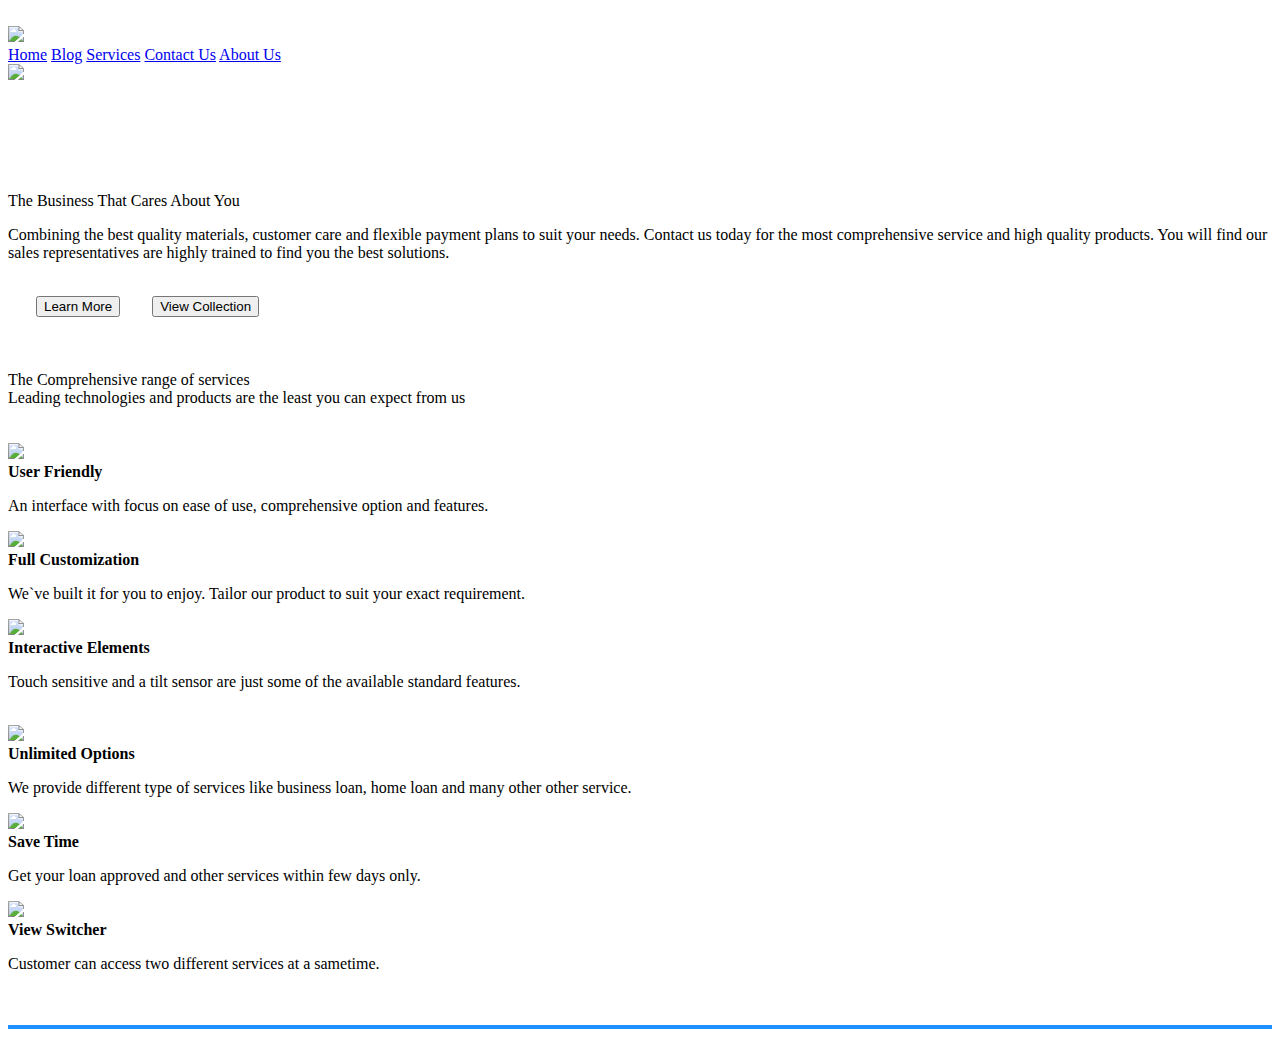
==== index.html @ bbf44b53 "Update index.html" ====
<!doctype html>
<html>
     <head>
     	
     	  <meta charset="utf-8"/>
     	  <meta name="viewport" content="width=device-width, initial-scale=1"/>
     	  <meta http-equiv="X-UA-Compatible" content="IE=edge"/>
     	  <link rel="stylesheet" type="text/css" href="bootstrap.min.css"/>
     	  <link rel="stylesheet" type="text/css" href="bootstrap-theme.min.css" />
     	  <link rel="stylesheet" type="text/css" href="styleSheet1.css"/>
     	  <link rel="stylesheet" type="text/css" href="jsFile1.js"/>
     	

     </head>
<body>
	<br/>
     <div class="container-fluid">
         <div class="row">
                 	
            <div class="col-lg-offset-1  col-md-2 col-lg-2  col-sm-2 col-xs-12" >
            	 <img id="img1" src="busi.png" class="img-responsive" />
            </div>

            <div class="col-lg-3 hidden-md hidden-sm"></div>

        
            <nav>

            		<a href="index.html" class="col-lg-1 col-md-2 col-sm-2 col-xs-12">Home</a>
            		<a href="Blog.html" class="col-lg-1 col-md-2 col-sm-2 col-xs-12">Blog</a>
            		<a href="Services.html" class="col-lg-1 col-md-2 col-sm-2 col-xs-12">Services</a>            		
            		<a href="ContactUs.html" class="col-lg-1 col-md-2 col-sm-2 col-xs-12">Contact Us</a>            
            		<a href="AboutUs.html" class="col-lg-1 col-md-2 col-sm-2 col-xs-12">About Us</a>
            </nav>
          </div>

</div>



<div class="container-fluid">
  <div class="row bg-info" >
       <div class="col-lg-1 col-md-1"></div>
       <div class="col-lg-4 col-md-4 col-sm-6 col-xs-12">
           <img id="img1" src="bp.png" class="img-responsive" />
       </div>
      
     
       <div class="col-lg-6 col-md-6 col-sm-6 col-xs-12" >
        <br/>
        <br/>
        <br/>
        <br/>
        <br/> <br/>
               <span class="h2" id="sp4">The Business That Cares About You</span>
           <p class="text-justify text-muted">
              Combining the best quality materials, customer care and flexible payment plans to suit your needs. Contact us today for the most comprehensive service and high quality products. You will find our sales representatives are highly trained to find you the best solutions.
           </p>
           <br/>&nbsp;&nbsp;&nbsp;&nbsp;&nbsp;&nbsp;
           <button class="btn btn-default">Learn More</button> &nbsp;&nbsp;&nbsp;&nbsp;&nbsp;&nbsp;
           <button class="btn btn-warning">View Collection</button>
       </div>

  </div>  
</div>
   



<div class="container-fluid">

          <div class="row">
          	    <div class="col-lg-12 col-md-12 col-sm-12 col-xs-12 text-center">
          	    	<br/>
          	    	<br/><br/>
          	    	<span id="sp4" class="h1">The Comprehensive range of services</span><br/>
          	    	<span id="sp5">Leading technologies and products are the least you can expect from us</span>
          	    	
          	    </div>
          </div>
        
</div>


<br/>
<br/>

<div class="container">
  <div class="row">
     <div class="col-sm-1"></div>
     <div class="col-lg-1 col-md-1 col-sm-1  col-xs-6">
         <img src="1.png" class="img-responsive" />
     </div>
     <div class="col-lg-2 col-md-2 col-sm-2 col-xs-6">
           <span class="h5"><b>User Friendly</b></span>
           <p>
             An interface with focus on ease of use, comprehensive option and features.
           </p>
     </div>

    <div class="col-lg-1 col-md-1"></div>


    <div class="col-lg-1 col-md-1 col-sm-1 col-xs-6">
         <img src="2.jpg" class="img-responsive" />
     </div>
     <div class="col-lg-2 col-md-2 col-sm-2 col-xs-6">
           <span class="h5"><b>Full Customization</b></span>
           <p>
             We`ve built it for you to enjoy. Tailor our product to suit your exact requirement.
           </p>
     </div>


      <div class="col-lg-1 col-md-1"></div>


    <div class="col-lg-1 col-md-1 col-sm-1 col-xs-6">
         <img src="3.png" class="img-responsive" />
     </div>
     <div class="col-lg-2 col-md-2 col-sm-2 col-xs-6">
           <span class="h5"><b>Interactive Elements</b></span>
           <p>
             Touch sensitive and a tilt sensor are just some of the available standard features.
           </p>
     </div>
   </div>

<br/>
  
</div>



<div class="container">
   <div class="row">
             <div class="col-sm-1"></div>
     <div class="col-lg-1 col-md-1 col-sm-1  col-xs-6">
         <img src="4.png" class="img-responsive" />
     </div>
     <div class="col-lg-2 col-md-2 col-sm-2 col-xs-6">
           <span class="h5"><b>Unlimited Options</b></span>
           <p>
             We provide different type of services like business loan, home loan and many other other service.
           </p>
     </div>

    <div class="col-lg-1 col-md-1"></div>


    <div class="col-lg-1 col-md-1 col-sm-1 col-xs-6">
         <img src="5.png" class="img-responsive" />
     </div>
     <div class="col-lg-2 col-md-2 col-sm-2 col-xs-6">
           <span class="h5"><b>Save Time</b></span>
           <p>
             Get your loan approved and other services within few days only.
           </p>
     </div>


      <div class="col-lg-1 col-md-1"></div>


    <div class="col-lg-1 col-md-1 col-sm-1 col-xs-6">
         <img src="6.jpg" class="img-responsive" />
     </div>
     <div class="col-lg-2 col-md-2 col-sm-2 col-xs-6">
           <span class="h5"><b>View Switcher</b></span>
           <p>
             Customer can access two different services at a sametime.
           </p>
     </div>
   </div>
</div>

<br/>
<br/>

<div class="container-fluid" style="border:2px solid dodgerblue"></div>








	 <script type="text/javascript" src="jquery-3.2.1.min.js"></script>
	 <script type="text/javascript" src="bootstrap.min.js"></script>
</body>     
</html>
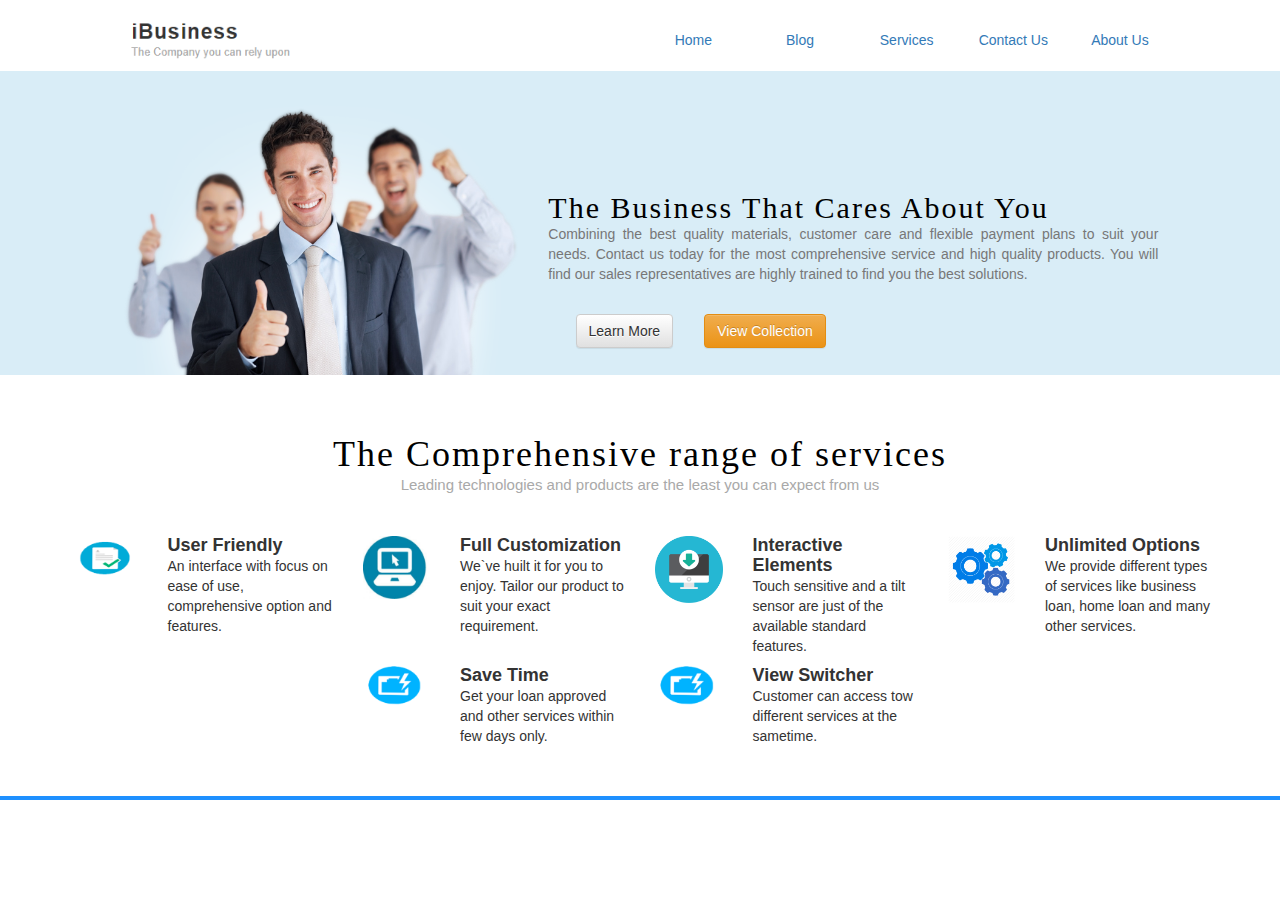
==== commit b29bf1cf: "Update index.html" ====
--- a/index.html
+++ b/index.html
@@ -1,7 +1,7 @@
 <!doctype html>
 <html>
      <head>
-     	
+     	 
      	  <meta charset="utf-8"/>
      	  <meta name="viewport" content="width=device-width, initial-scale=1"/>
      	  <meta http-equiv="X-UA-Compatible" content="IE=edge"/>
@@ -84,96 +84,110 @@
 
 <br/>
 <br/>
-
 <div class="container">
   <div class="row">
-     <div class="col-sm-1"></div>
-     <div class="col-lg-1 col-md-1 col-sm-1  col-xs-6">
-         <img src="1.png" class="img-responsive" />
-     </div>
-     <div class="col-lg-2 col-md-2 col-sm-2 col-xs-6">
-           <span class="h5"><b>User Friendly</b></span>
-           <p>
-             An interface with focus on ease of use, comprehensive option and features.
-           </p>
-     </div>
-
-    <div class="col-lg-1 col-md-1"></div>
-
-
-    <div class="col-lg-1 col-md-1 col-sm-1 col-xs-6">
-         <img src="2.jpg" class="img-responsive" />
-     </div>
-     <div class="col-lg-2 col-md-2 col-sm-2 col-xs-6">
-           <span class="h5"><b>Full Customization</b></span>
-           <p>
-             We`ve built it for you to enjoy. Tailor our product to suit your exact requirement.
-           </p>
-     </div>
-
-
-      <div class="col-lg-1 col-md-1"></div>
-
-
-    <div class="col-lg-1 col-md-1 col-sm-1 col-xs-6">
-         <img src="3.png" class="img-responsive" />
-     </div>
-     <div class="col-lg-2 col-md-2 col-sm-2 col-xs-6">
-           <span class="h5"><b>Interactive Elements</b></span>
-           <p>
-             Touch sensitive and a tilt sensor are just some of the available standard features.
-           </p>
-     </div>
-   </div>
-
-<br/>
-  
-</div>
-
-
-
-<div class="container">
-   <div class="row">
-             <div class="col-sm-1"></div>
-     <div class="col-lg-1 col-md-1 col-sm-1  col-xs-6">
-         <img src="4.png" class="img-responsive" />
-     </div>
-     <div class="col-lg-2 col-md-2 col-sm-2 col-xs-6">
-           <span class="h5"><b>Unlimited Options</b></span>
-           <p>
-             We provide different type of services like business loan, home loan and many other other service.
-           </p>
-     </div>
-
-    <div class="col-lg-1 col-md-1"></div>
-
-
-    <div class="col-lg-1 col-md-1 col-sm-1 col-xs-6">
-         <img src="5.png" class="img-responsive" />
-     </div>
-     <div class="col-lg-2 col-md-2 col-sm-2 col-xs-6">
-           <span class="h5"><b>Save Time</b></span>
-           <p>
-             Get your loan approved and other services within few days only.
-           </p>
-     </div>
-
-
-      <div class="col-lg-1 col-md-1"></div>
-
-
-    <div class="col-lg-1 col-md-1 col-sm-1 col-xs-6">
-         <img src="6.jpg" class="img-responsive" />
-     </div>
-     <div class="col-lg-2 col-md-2 col-sm-2 col-xs-6">
-           <span class="h5"><b>View Switcher</b></span>
-           <p>
-             Customer can access two different services at a sametime.
-           </p>
-     </div>
-   </div>
-</div>
-
+     <div class="col-lg-1 col-md-1 col-sm-2 col-xs-2">
+       <img src="1.png" class="img-responsive" />
+     </div>
+     <div class="col-lg-2 col-md-2 col-sm-4 col-xs-4">
+        <span class="h4"><b>User Friendly</b></span><br/>
+        <p>
+          An interface with focus on ease of use, comprehensive option and features.
+        </p>
+     </div>
+
+
+       <div class="col-lg-1 col-md-1 col-sm-2 col-xs-2">
+       <img src="2.jpg" class="img-responsive" />
+     </div>
+     <div class="col-lg-2 col-md-2 col-sm-4 col-xs-4">
+        <span class="h4"><b>Full Customization</b></span><br/>
+        <p>
+          We`ve huilt it for you to enjoy. Tailor our product to suit your exact requirement.</p>
+     </div>
+
+
+
+       <div class="col-lg-1 col-md-1 col-sm-2 col-xs-2">
+       <img src="3.png" class="img-responsive" />
+     </div>
+     <div class="col-lg-2 col-md-2 col-sm-4 col-xs-4">
+        <span class="h4"><b>Interactive Elements</b></span><br/>
+        <p>
+            Touch sensitive and a tilt sensor are just of the available standard features.
+        </p>
+     </div>
+
+
+     
+
+
+
+       <div class="col-lg-1 col-md-1 col-sm-2 col-xs-2">
+       <img src="4.png" class="img-responsive" />
+     </div>
+     <div class="col-lg-2 col-md-2 col-sm-4 col-xs-4">
+        <span class="h4"><b>Unlimited Options</b></span><br/>
+        <p>
+            We provide different types of services like business loan, home loan and many other services.
+        </p>
+     </div>
+  </div>
+
+
+
+  <div class="row">
+    
+       <div class="col-lg-1 col-md-1 col-sm-2 col-xs-2 hidden-sm hidden-xs">
+      
+     </div>
+     <div class="col-lg-2 col-md-2 col-sm-4 col-xs-4 hidden-sm hidden-xs">
+       
+     </div>
+
+
+
+
+
+
+
+       <div class="col-lg-1 col-md-1 col-sm-2 col-xs-2">
+       <img src="5.png" class="img-responsive" />
+     </div>
+     <div class="col-lg-2 col-md-2 col-sm-4 col-xs-4">
+        <span class="h4"><b>Save Time</b></span><br/>
+        <p>
+            Get your loan approved and other services within few days only.
+        </p>
+     </div>
+
+
+
+       <div class="col-lg-1 col-md-1 col-sm-2 col-xs-2">
+       <img src="5.png" class="img-responsive" />
+     </div>
+     <div class="col-lg-2 col-md-2 col-sm-4 col-xs-4">
+        <span class="h4"><b>View Switcher</b></span><br/>
+        <p>
+           Customer can access tow different services at the sametime.
+        </p>
+     </div>
+
+
+       <div class="col-lg-1 col-md-1 col-sm-2 col-xs-2 hidden-sm hidden-xs">
+      
+     </div>
+     <div class="col-lg-2 col-md-2 col-sm-4 col-xs-4 hidden-sm hidden-xs">
+       
+     </div>
+
+
+
+
+
+
+  </div>
+</div>
 <br/>
 <br/>
 
--- a/styleSheet1.css
+++ b/styleSheet1.css
@@ -0,0 +1,176 @@
+body{
+	background-color:transparent;
+}
+
+#sp1{
+	font-weight:bold;
+	letter-spacing:1px;
+	font-size:25px;
+}
+
+#sp2{
+	  color:darkgray;
+	  font-size:13px;
+}
+
+#div1{
+	  margin-top:-4px;
+}
+
+nav a{
+	
+	
+	text-align:center;
+	height:40px;
+	line-height:40px;
+	text-decoration:none;
+}
+
+nav a:hover{
+	border-bottom-width:1px;
+	border-bottom-style:solid;
+	border-bottom-color:dodgerblue;
+	text-decoration:none;
+	font-size:15px;
+	font-weight:bold;
+}
+
+#sp3{
+	color:black;
+	font-weight:bold;
+	
+}
+
+#p1{
+	color:lightgray;
+}
+
+#sp4{
+	letter-spacing:2px;
+	font-family:arial unicode MS;
+	color:black;
+}
+
+
+#sp5{
+	color:darkgray;
+	font-size:15px;
+}
+
+
+@media only screen and (max-width:500px) and (min-width:0px)
+{
+	#img1{
+		   height:300px;
+	}
+}
+
+
+.btn-cl{
+	border:1px solid dodgerblue;
+	background-color:transparent;
+	font-weight:bold;
+	border-top-style:none;
+	border-right-style:none;
+	border-left-style:none;
+}
+
+.txt-area{
+	border-radius:5px;
+	border-color:lightgray;
+	border-width:2px;
+	font-family:cambria;
+	font-size:20px;
+	padding:10px;
+}
+
+
+.txt-area:focus {
+	background-color:lightgray;
+	border-radius:8px;
+	text-align:justify;
+	padding:30px;
+}
+
+.txt-area{
+	background-color:transparent;
+	border-radius:8px;
+	border:2px solid lightgray;
+}
+
+
+
+
+.txt2:focus{
+
+    border:3px solid dodgerblue;
+    border-radius:5px;
+   
+}
+
+#para1{
+	border:1px solid gray;
+	padding:10px;
+	border-radius:10px;
+	text-align:justify;
+}
+
+#divA{
+	border-top:5px solid dodgerblue;
+	background-color:lightgray;
+}
+
+
+.p5{
+	padding:20px;
+}
+
+#anc1{
+	color:dodgerblue;
+	text-decoration:underline;
+}
+
+#div8{
+	font-family:cambria;
+	font-weight:bold;
+	padding-left:10px;
+}
+
+.sp_g{
+	font-size:15px;
+	font-family:cambria;
+	font-weight:bold;
+}
+
+
+@media  only screen and (max-width:800px) and (min-width:0px)
+{
+	.padd{
+		padding-top:20px;
+		padding-bottom:20px;
+	}
+
+
+}
+
+
+.padding2{
+	padding-top:20px;
+}
+
+.about_P1{
+	padding:20px;
+	font-size:15px;
+
+}
+
+.leg1{
+	padding-top:10px;
+	padding-bottom:10px;
+	padding-left:10px;
+}
+
+.p89{
+	font-family:cambria;
+	font-weight:bold;
+}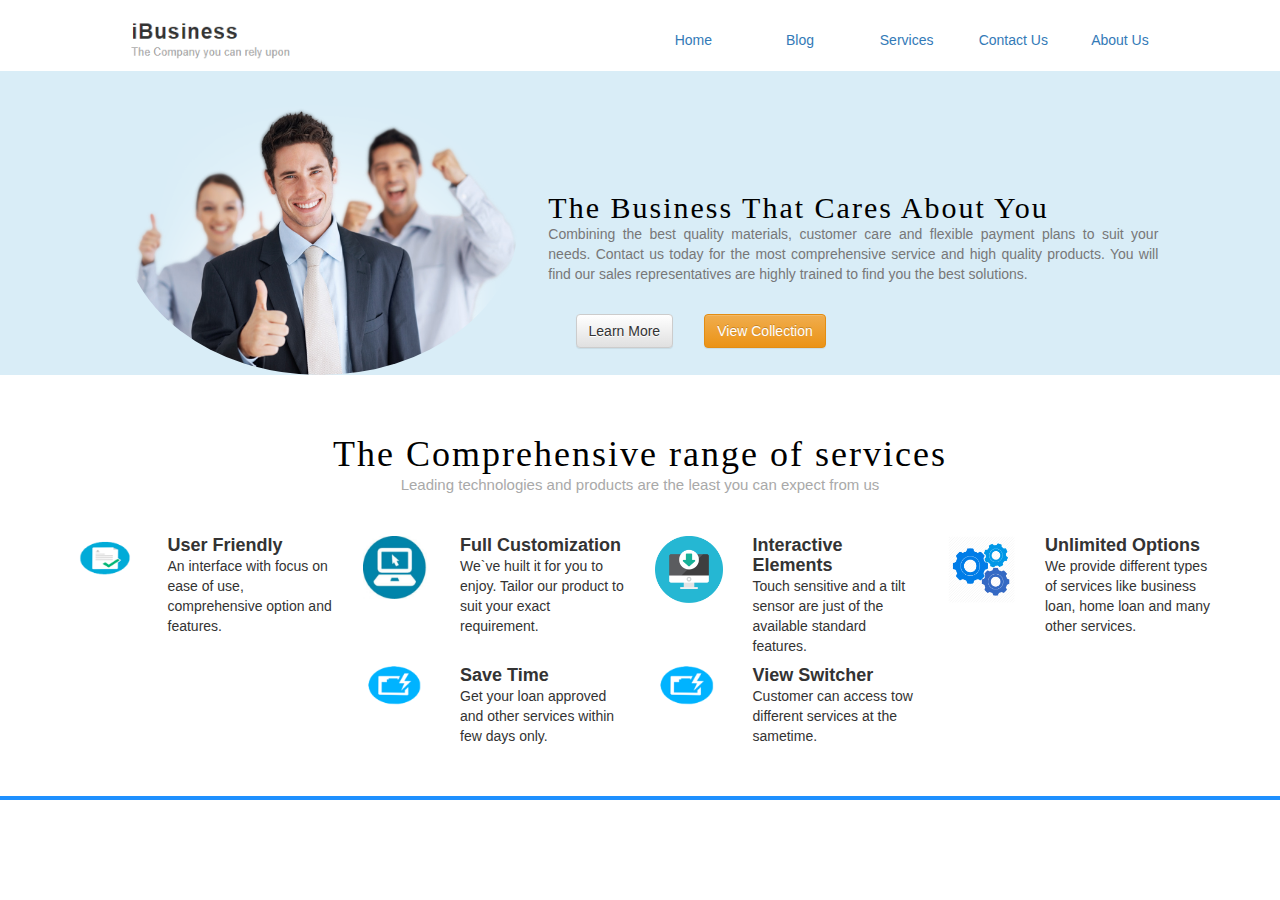
==== commit 56d4bcf9: "Update index.html" ====
--- a/index.html
+++ b/index.html
@@ -1,24 +1,25 @@
+
 <!doctype html>
 <html>
      <head>
-     	 
-     	  <meta charset="utf-8"/>
-     	  <meta name="viewport" content="width=device-width, initial-scale=1"/>
-     	  <meta http-equiv="X-UA-Compatible" content="IE=edge"/>
-     	  <link rel="stylesheet" type="text/css" href="bootstrap.min.css"/>
-     	  <link rel="stylesheet" type="text/css" href="bootstrap-theme.min.css" />
-     	  <link rel="stylesheet" type="text/css" href="styleSheet1.css"/>
-     	  <link rel="stylesheet" type="text/css" href="jsFile1.js"/>
-     	
+         
+        <meta charset="utf-8"/>
+        <meta name="viewport" content="width=device-width, initial-scale=1"/>
+        <meta http-equiv="X-UA-Compatible" content="IE=edge"/>
+        <link rel="stylesheet" type="text/css" href="bootstrap.min.css"/>
+        <link rel="stylesheet" type="text/css" href="bootstrap-theme.min.css" />
+        <link rel="stylesheet" type="text/css" href="styleSheet1.css"/>
+        <link rel="stylesheet" type="text/css" href="jsFile1.js"/>
+      
 
      </head>
 <body>
-	<br/>
+  <br/>
      <div class="container-fluid">
          <div class="row">
-                 	
+                  
             <div class="col-lg-offset-1  col-md-2 col-lg-2  col-sm-2 col-xs-12" >
-            	 <img id="img1" src="busi.png" class="img-responsive" />
+               <img id="img1" src="busi.png" class="img-responsive" />
             </div>
 
             <div class="col-lg-3 hidden-md hidden-sm"></div>
@@ -26,11 +27,11 @@
         
             <nav>
 
-            		<a href="index.html" class="col-lg-1 col-md-2 col-sm-2 col-xs-12">Home</a>
-            		<a href="Blog.html" class="col-lg-1 col-md-2 col-sm-2 col-xs-12">Blog</a>
-            		<a href="Services.html" class="col-lg-1 col-md-2 col-sm-2 col-xs-12">Services</a>            		
-            		<a href="ContactUs.html" class="col-lg-1 col-md-2 col-sm-2 col-xs-12">Contact Us</a>            
-            		<a href="AboutUs.html" class="col-lg-1 col-md-2 col-sm-2 col-xs-12">About Us</a>
+                <a href="index.html" class="col-lg-1 col-md-2 col-sm-2 col-xs-12">Home</a>
+                <a href="Blog.html" class="col-lg-1 col-md-2 col-sm-2 col-xs-12">Blog</a>
+                <a href="Services.html" class="col-lg-1 col-md-2 col-sm-2 col-xs-12">Services</a>               
+                <a href="ContactUs.html" class="col-lg-1 col-md-2 col-sm-2 col-xs-12">Contact Us</a>            
+                <a href="AboutUs.html" class="col-lg-1 col-md-2 col-sm-2 col-xs-12">About Us</a>
             </nav>
           </div>
 
@@ -42,7 +43,7 @@
   <div class="row bg-info" >
        <div class="col-lg-1 col-md-1"></div>
        <div class="col-lg-4 col-md-4 col-sm-6 col-xs-12">
-           <img id="img1" src="bp.png" class="img-responsive" />
+           <img id="img2" src="bp.png" class="img-responsive img-circle" />
        </div>
       
      
@@ -55,12 +56,15 @@
                <span class="h2" id="sp4">The Business That Cares About You</span>
            <p class="text-justify text-muted">
               Combining the best quality materials, customer care and flexible payment plans to suit your needs. Contact us today for the most comprehensive service and high quality products. You will find our sales representatives are highly trained to find you the best solutions.
-           </p>
-           <br/>&nbsp;&nbsp;&nbsp;&nbsp;&nbsp;&nbsp;
+           </p><br/>
+           &nbsp;&nbsp;&nbsp;&nbsp;&nbsp;&nbsp;
            <button class="btn btn-default">Learn More</button> &nbsp;&nbsp;&nbsp;&nbsp;&nbsp;&nbsp;
            <button class="btn btn-warning">View Collection</button>
+           <br/>
+           <br/>
        </div>
 
+
   </div>  
 </div>
    
@@ -70,13 +74,13 @@
 <div class="container-fluid">
 
           <div class="row">
-          	    <div class="col-lg-12 col-md-12 col-sm-12 col-xs-12 text-center">
-          	    	<br/>
-          	    	<br/><br/>
-          	    	<span id="sp4" class="h1">The Comprehensive range of services</span><br/>
-          	    	<span id="sp5">Leading technologies and products are the least you can expect from us</span>
-          	    	
-          	    </div>
+                <div class="col-lg-12 col-md-12 col-sm-12 col-xs-12 text-center">
+                  <br/>
+                  <br/><br/>
+                  <span id="sp4" class="h1">The Comprehensive range of services</span><br/>
+                  <span id="sp5">Leading technologies and products are the least you can expect from us</span>
+                  
+                </div>
           </div>
         
 </div>
@@ -200,7 +204,7 @@
 
 
 
-	 <script type="text/javascript" src="jquery-3.2.1.min.js"></script>
-	 <script type="text/javascript" src="bootstrap.min.js"></script>
+   <script type="text/javascript" src="jquery-3.2.1.min.js"></script>
+   <script type="text/javascript" src="bootstrap.min.js"></script>
 </body>     
 </html>
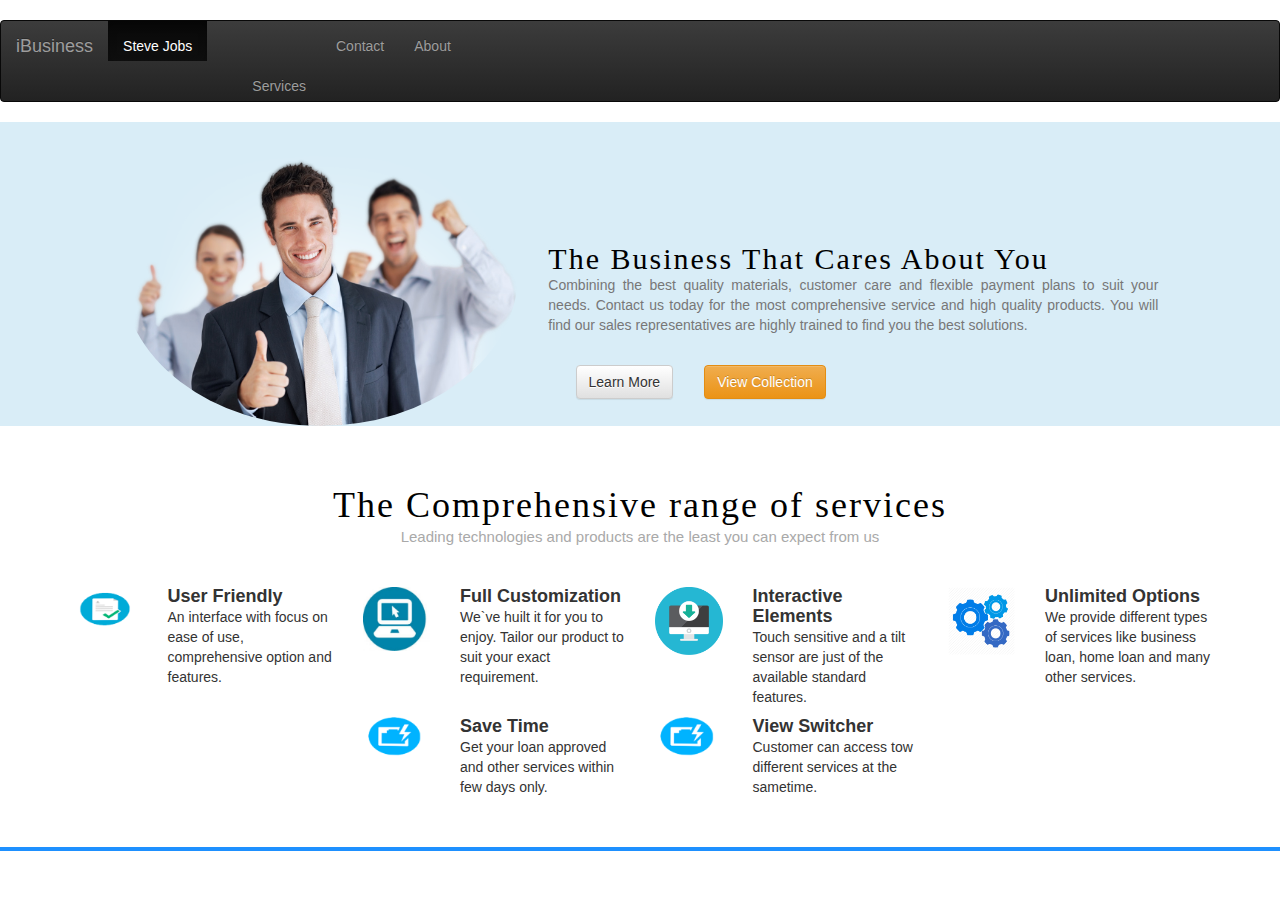
==== commit 9d0a3fc7: "Update index.html" ====
--- a/index.html
+++ b/index.html
@@ -15,27 +15,29 @@
      </head>
 <body>
   <br/>
-     <div class="container-fluid">
-         <div class="row">
-                  
-            <div class="col-lg-offset-1  col-md-2 col-lg-2  col-sm-2 col-xs-12" >
-               <img id="img1" src="busi.png" class="img-responsive" />
-            </div>
-
-            <div class="col-lg-3 hidden-md hidden-sm"></div>
-
-        
-            <nav>
-
-                <a href="index.html" class="col-lg-1 col-md-2 col-sm-2 col-xs-12">Home</a>
-                <a href="Blog.html" class="col-lg-1 col-md-2 col-sm-2 col-xs-12">Blog</a>
-                <a href="Services.html" class="col-lg-1 col-md-2 col-sm-2 col-xs-12">Services</a>               
-                <a href="ContactUs.html" class="col-lg-1 col-md-2 col-sm-2 col-xs-12">Contact Us</a>            
-                <a href="AboutUs.html" class="col-lg-1 col-md-2 col-sm-2 col-xs-12">About Us</a>
-            </nav>
-          </div>
-
-</div>
+       <nav class="navbar navbar-inverse">
+                                         <div class="container-fluid">
+                                             <div class="navbar-header">
+                                                      <button class="navbar-toggle" data-toggle="collapse" data-target="#kbo">
+                                                           <span class="icon-bar"></span>
+                                                           <span class="icon-bar"></span>
+                                                           <span class="icon-bar"></span>
+                                                      </button>
+                                                      <a href="index.html" class="navbar-brand">iBusiness</a>
+                                             </div>
+
+
+                                             <div class="navbar-collapse collapse" id="kbo">
+                                                   <ul class="nav navbar-nav">
+                                                        <li class="active"> <a href="index.html" >Steve Jobs</a></li>
+                                                        <li>  <a href="Blog.html"Blog</a></li>
+                                                        <li> <a href="Services.html" onclick="pict()">Services</a></li>
+                                                        <li>   <a href="ContactUs.html" onclick="vid()" >Contact</a></li>
+                                                        <li> <a href="AboutUs.html">About</a></li>
+                                                   </ul>
+                                             </div>
+                                         </div>
+                                    </nav>
 
 
 
--- a/styleSheet1.css
+++ b/styleSheet1.css
@@ -58,16 +58,30 @@
 }
 
 
-@media only screen and (max-width:500px) and (min-width:0px)
+@media only screen and (max-width:762px) and (min-width:0px)
 {
 	#img1{
 		   height:300px;
+		   border-radius:100px;
+          
+
 	}
 }
 
 
+@media only screen and (max-width:762px) and (min-width:0px)
+{
+
+	#img2{
+		   height:300px;
+		  border-radius:0px 0px 100px 100px;
+         /* border:2px solid red;*/
+         
+	}
+}
+
 .btn-cl{
-	border:1px solid dodgerblue;
+	border:1px sol`d dodgerblue;
 	background-color:transparent;
 	font-weight:bold;
 	border-top-style:none;
@@ -173,4 +187,13 @@
 .p89{
 	font-family:cambria;
 	font-weight:bold;
-}+}
+
+@media only screen (max-width:762px) and (min-width:0px)
+{
+	#div34
+	{
+       text-align:center;
+       margin-bottom:50px;
+	}
+}
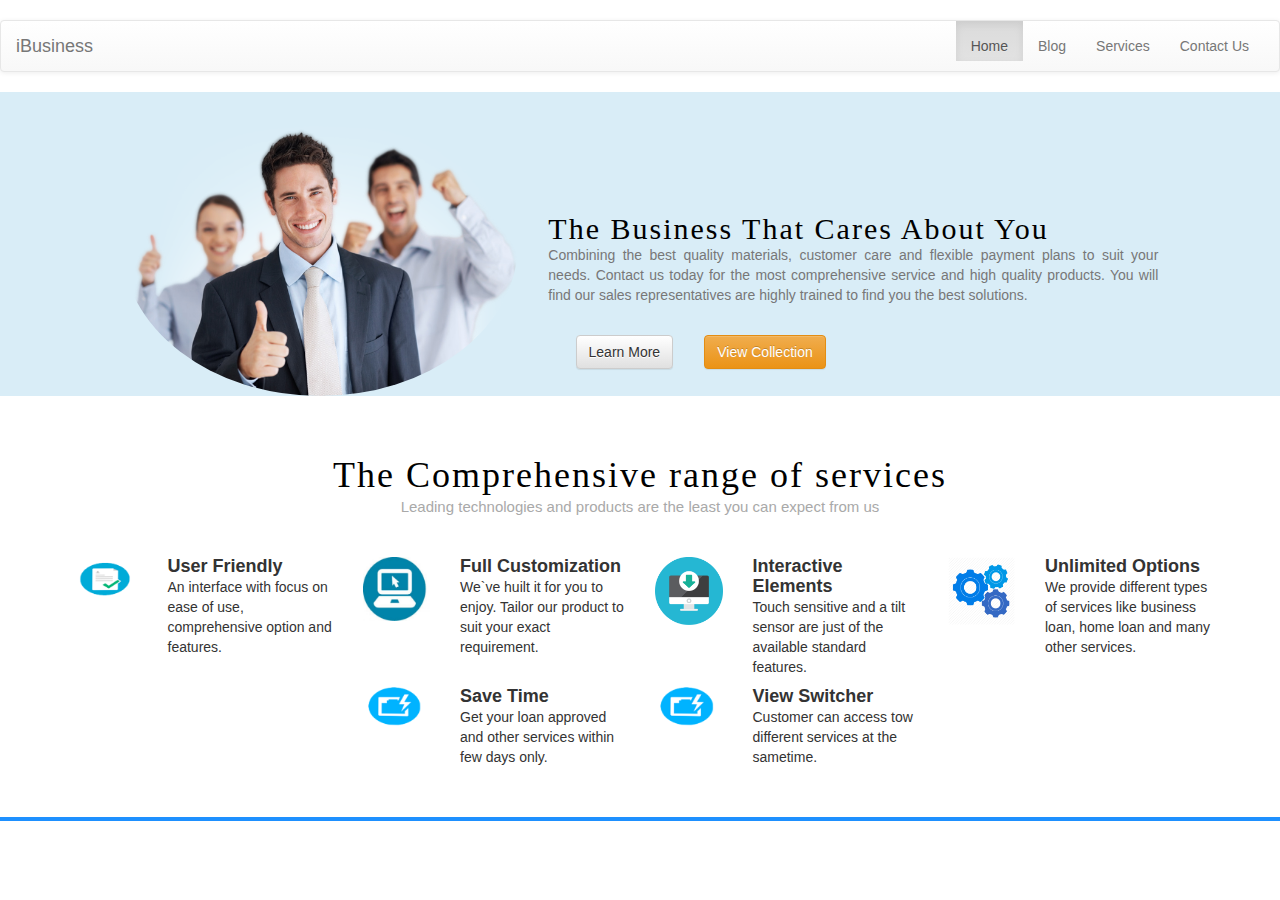
==== commit 03856bcd: "Update index.html" ====
--- a/index.html
+++ b/index.html
@@ -15,7 +15,8 @@
      </head>
 <body>
   <br/>
-       <nav class="navbar navbar-inverse">
+       
+                                    <nav class="navbar navbar-default">
                                          <div class="container-fluid">
                                              <div class="navbar-header">
                                                       <button class="navbar-toggle" data-toggle="collapse" data-target="#kbo">
@@ -28,17 +29,15 @@
 
 
                                              <div class="navbar-collapse collapse" id="kbo">
-                                                   <ul class="nav navbar-nav">
-                                                        <li class="active"> <a href="index.html" >Steve Jobs</a></li>
-                                                        <li>  <a href="Blog.html"Blog</a></li>
-                                                        <li> <a href="Services.html" onclick="pict()">Services</a></li>
-                                                        <li>   <a href="ContactUs.html" onclick="vid()" >Contact</a></li>
-                                                        <li> <a href="AboutUs.html">About</a></li>
-                                                   </ul>
-                                             </div>
+                                                 <ul class="nav navbar-nav navbar-right">
+                                      <li class="active">  <a href="index.html" >Home</a></li>
+                                      <li>  <a href="Blog.html" >Blog</a></li>
+                                       <li><a href="Services.html" >Services</a></li>
+                                        <li>  <a href="ContactUs.html">Contact Us</a></li>
+                                       </ul>
+                                 </div>
                                          </div>
                                     </nav>
-
 
 
 <div class="container-fluid">
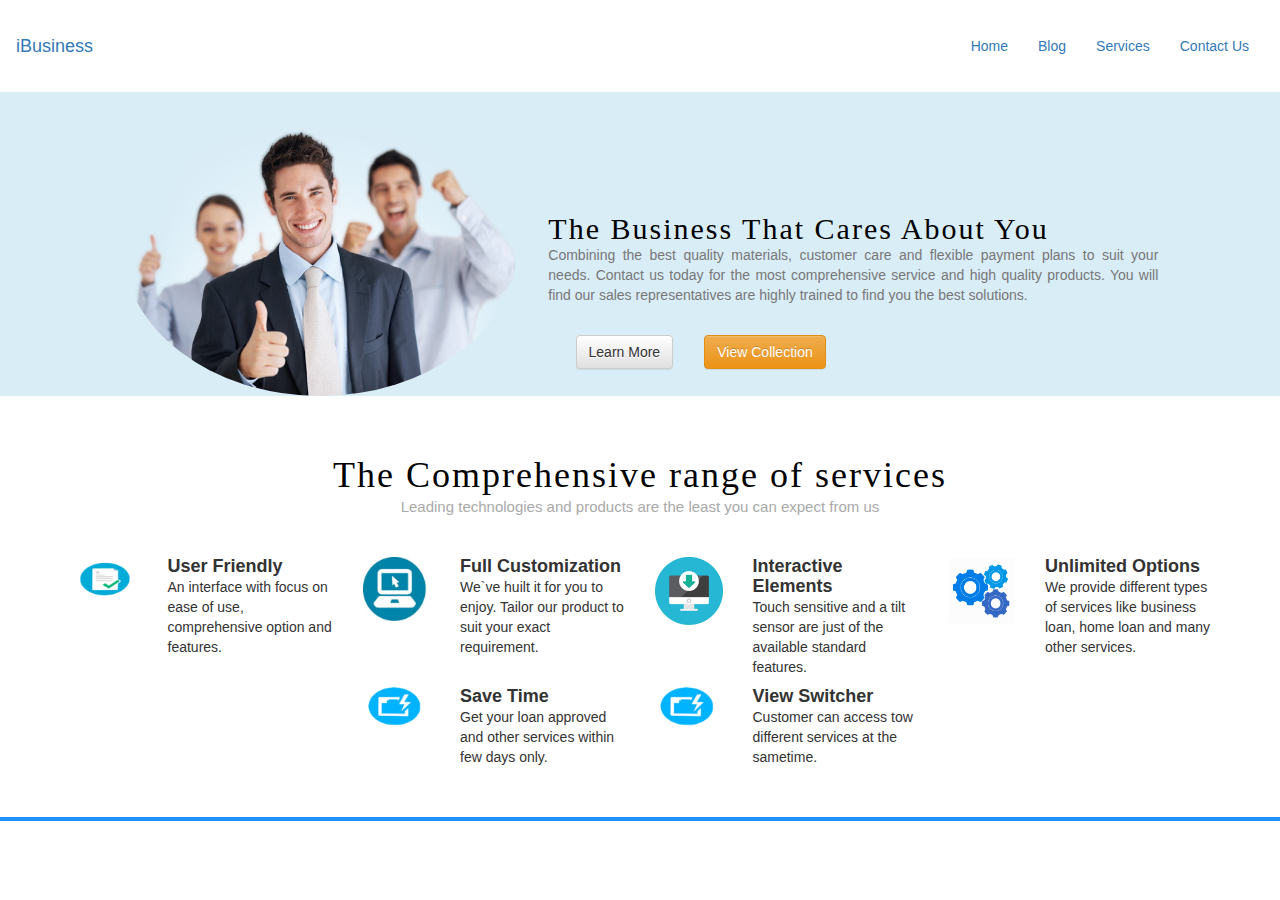
==== commit 622f825d: "Update index.html" ====
--- a/index.html
+++ b/index.html
@@ -16,7 +16,7 @@
 <body>
   <br/>
        
-                                    <nav class="navbar navbar-default">
+                                    <nav class="navbar" style="background-color:transparent;">
                                          <div class="container-fluid">
                                              <div class="navbar-header">
                                                       <button class="navbar-toggle" data-toggle="collapse" data-target="#kbo">
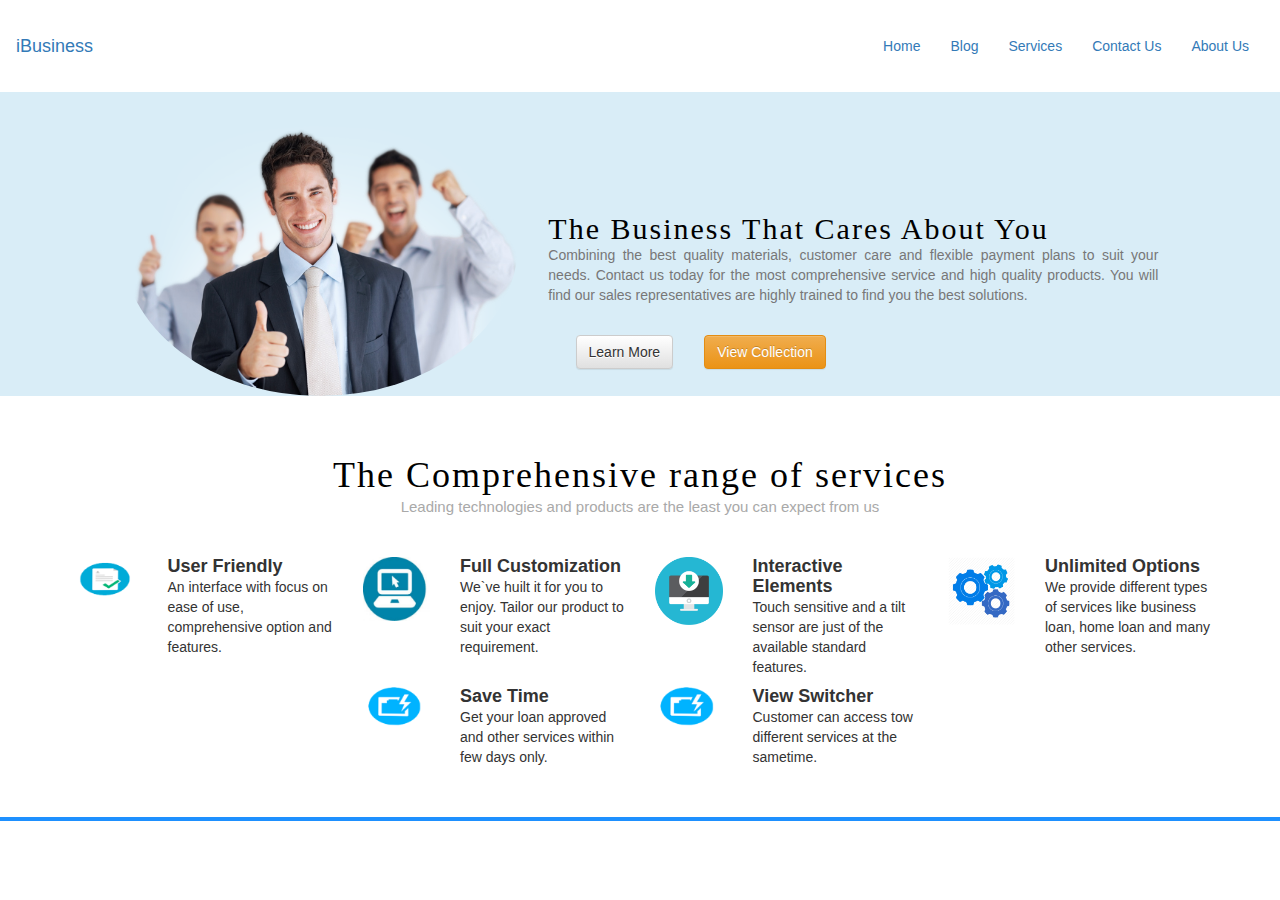
==== commit 1d8674a1: "Update index.html" ====
--- a/index.html
+++ b/index.html
@@ -19,10 +19,10 @@
                                     <nav class="navbar" style="background-color:transparent;">
                                          <div class="container-fluid">
                                              <div class="navbar-header">
-                                                      <button class="navbar-toggle" data-toggle="collapse" data-target="#kbo">
-                                                           <span class="icon-bar"></span>
-                                                           <span class="icon-bar"></span>
-                                                           <span class="icon-bar"></span>
+                                                      <button class="navbar-toggle btn bg-primary" data-toggle="collapse" data-target="#kbo">
+                                                           <span class="icon-bar bg-primary"></span>
+                                                           <span class="icon-bar bg-primary"></span>
+                                                           <span class="icon-bar bg-primary"></span>
                                                       </button>
                                                       <a href="index.html" class="navbar-brand">iBusiness</a>
                                              </div>
@@ -34,6 +34,7 @@
                                       <li>  <a href="Blog.html" >Blog</a></li>
                                        <li><a href="Services.html" >Services</a></li>
                                         <li>  <a href="ContactUs.html">Contact Us</a></li>
+                                                        <li>  <a href="AboutUs.html">About Us</a></li>
                                        </ul>
                                  </div>
                                          </div>
